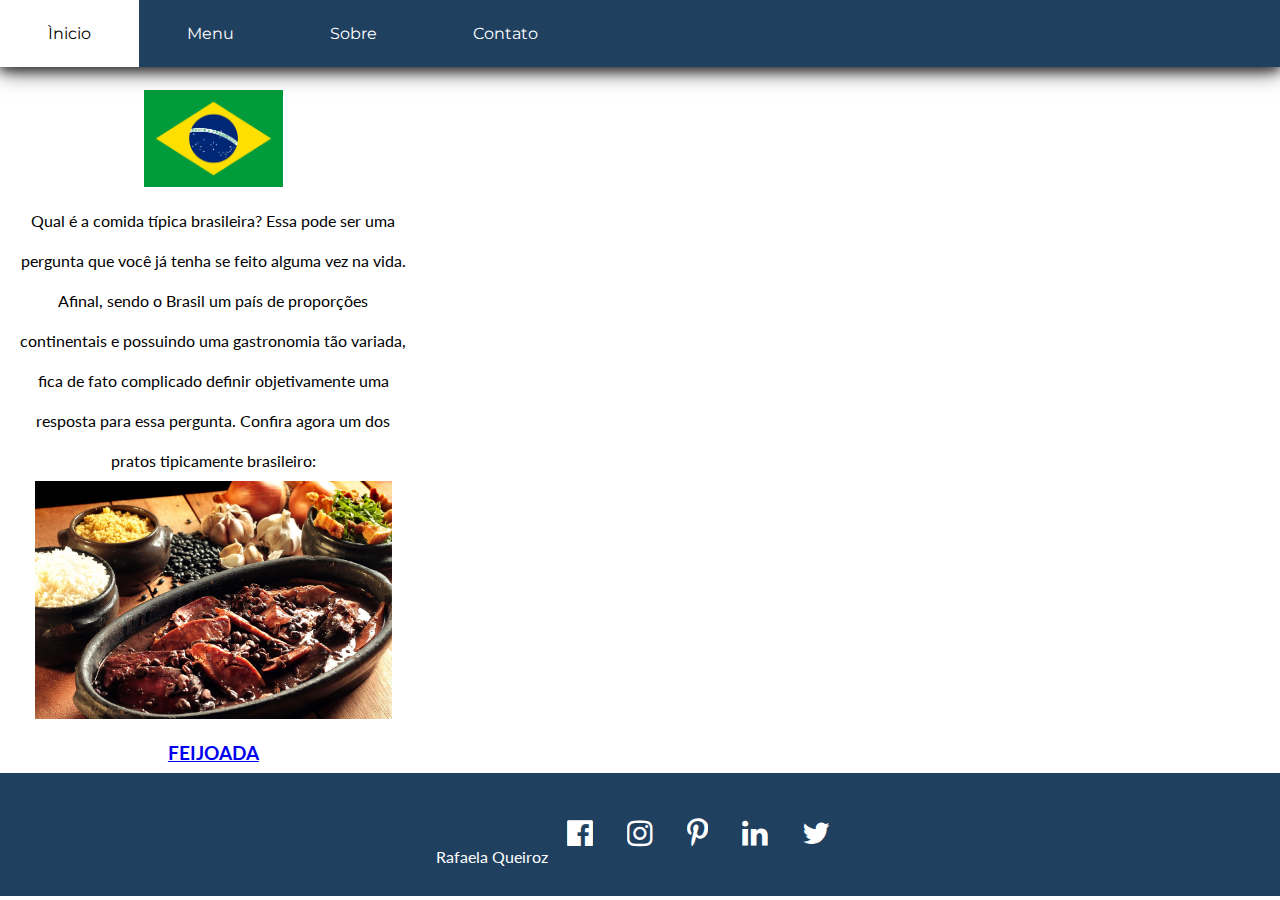
==== index.html @ 506dab78 "Versao inicial" ====
﻿<!DOCTYPE HTML>
<html>
	<head lang="PT-BR">
		<meta charset="UTF-8"/>
		<link rel="stylesheet" type="text/css" href="css/main.css"/>
		<link rel="stylesheet" type="text/css" href="css/menu.css"/>
		<link rel="stylesheet" href="https://www.w3schools.com/lib/w3-colors-flat.css">
		<link rel="stylesheet" href="https://fonts.googleapis.com/css?family=Lato">
		<link rel="stylesheet" href="https://fonts.googleapis.com/css?family=Montserrat">
		<link rel="stylesheet" href="https://cdnjs.cloudflare.com/ajax/libs/font-awesome/4.7.0/css/font-awesome.min.css">
		<style>
		.fa-facebook-official, .fa-instagram, .fa-pinterest-p, .fa-linkedin, .fa-twitter {font-size:30px}
		</style>
		<title> Home </title>
	</head>
	<body>
	<section>
	<!-- Menu de Navegação -->
	<nav class="menu nav1">	
		<ul>
			<li class="dropdown">
			<a href="index.html" class=" branco" tabindex="1">Ìnicio</a>
			</li>
			<li><a href="menu.html" > Menu </a></li>
			<li><a href="sobre.html" > Sobre</a></li>
			<li><a href="contato.html" > Contato </a></li>
			
  		</ul>
		
	</nav>
	<!--
	<header class="esquerda">
		 <img alt="logo do aluno Rafaela" src="imagens/logo.png" class="logo">	
	</header>
	
	Artigo 1 -->
	<article class="article1">	
			
			<div class="galeria">
				<img alt="Bandeira do Brasil" src="imagens/br.png" class="logo">
				<p>
				Qual é a comida típica brasileira? Essa pode ser uma pergunta que você já tenha se feito alguma vez na vida. 
				Afinal, sendo o Brasil um país de proporções continentais e possuindo uma gastronomia tão variada, 
				fica de fato complicado definir objetivamente uma resposta para essa pergunta.
				
				 Confira agora um dos pratos tipicamente brasileiro:
				 
				<img alt="Feijoada" src="imagens/feijoada.jpg" class="cmd1"> 
				</p>
				<h3 ><a href="http://gnt.globo.com/receitas/receitas/como-fazer-feijoada-na-brasa.htm">FEIJOADA</a></H3>
			</div>
	</article>
	
		
	<!-- Footer/Rodapé -->
	<footer class="centro">
		
		 Rafaela Queiroz 
		 <a href="https://www.facebook.com/" tabindex="16"><i class="fa fa-facebook-official icone " ></i></a>
		<a href="https://www.instagram.com/?hl=pt-br" tabindex="15"><i class="fa fa-instagram  icone" ></i></a>
		<a href="https://br.pinterest.com/" tabindex="14"><i class="fa fa-pinterest-p icone " ></i></a>
		<a href="https://www.linkedin.com/" tabindex="13"><i class="fa fa-linkedin icone " ></i></a>
		<a href="https://twitter.com/?lang=pt-br" tabindex="12"><i class="fa fa-twitter  icone "></i></a>
	</footer>
	</section>
	</body>
</html>
---- css/main.css ----
*{	margin: 0;
	padding: 0;
}


body,h2,h3,h4,h5,h6 {font-family: "Lato", sans-serif;}
.menu, h1,botao {font-family: "Montserrat", sans-serif}

body{
	text-align:center;
	
}


.titulos{
	font-size:45px;
}

header{
	float:left;
	width:100%;
	margin-top:65px;
	padding-top:35px;
	padding-bottom:35px;
	box-shadow:0 4px 10px 0 rgba(0,0,0,0.50),0 4px 20px 0 rgba(0,0,0,0.50);
	background-color:white;
}
header{
	padding-left:20px;
}
.logo{
	width:35%;
}
.cmd1{
	width: 90%;
}
.article1{
	background-color:white;
	color:black;
	float:left;
	margin-top:60px;
	padding-top:30px;
	padding-left:15px;
	padding-right:15px;
	text-align:center;
	width:31%;
	height:AUTO;
	line-height:2.5em;
}
.article2{
	background-color:black;
	color:white;
	float:right;
	margin-top:60px;
	padding-top:30px;
	padding-left:15px;
	padding-right:15px;
	text-align:center;
	width:31%;
	height:AUTO;
	line-height:2.5em;
}
.article3{
	background-color:#ff471a;
	color:black;
	float:right;
	margin-top:60px;
	padding-top:30px;
	padding-left:15px;
	padding-right:15px;
	text-align:center;
	width:31%;
	height:AUTO;
	line-height:2.5em;
}

footer{
	padding-top:30px;
	padding-bottom:30px;
	text-align:center;	
	background-color:#204060;
	width:100%;
	clear:both;	
	text-decoration:none;
	color:white;
}

.icone,.iconehover:hover{
	overflow:hidden;
	text-decoration:none;
	width:auto;
	float:center;
	margin: 15px 15px;
	color:white;
	
}


.branco{
	color:black!important;
	background-color:white!important;
}
.hoverbranco:hover{
	color:white!important;
	background-color:black!important;
}
.preto,.pretohover:hover{
	color:black!important;
	background-color:#fff!important;
}
---- css/menu.css ----
.nav1{
	position:fixed;
	width:100%;
	box-shadow:0 4px 10px 0 rgba(0,0,0,0.50),0 4px 20px 0 rgba(0,0,0,0.75);
}
.nav2{
	position:fixed;
	width:100%;
	border-bottom: 0.5px solid black;
}
i{
	color:black;
}
ul {
    list-style-type: none;
    margin: 0;
    padding: 0;
    overflow: hidden;
    background-color: #204060;
}

li {
    float: left;
}

li a{
    display: inline-block;
    color: white;
    text-align: center;
    padding: 24px 48px;
    text-decoration: none;
}
li a:hover {
    background-color: white;
	color:black;
}
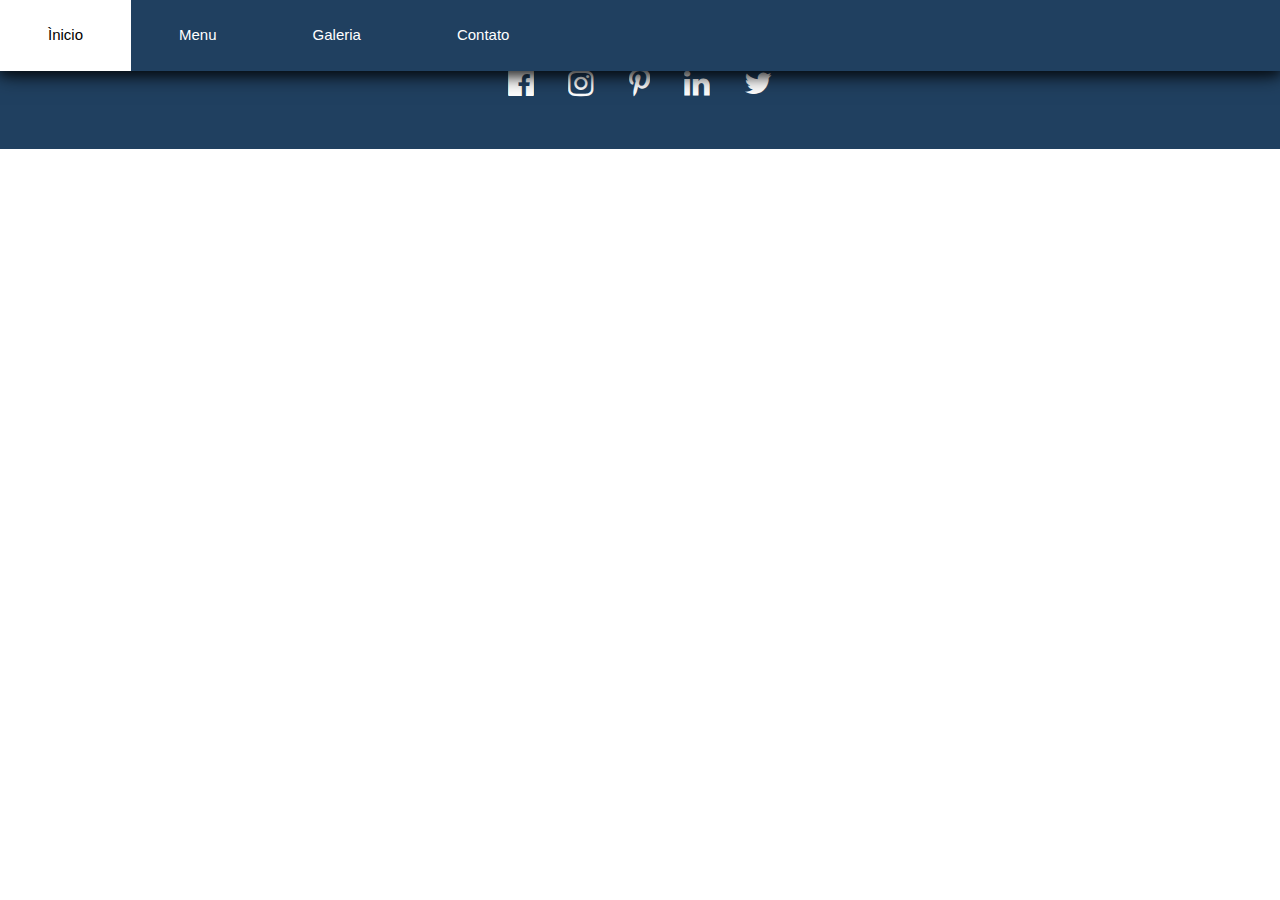
==== commit 8548b239: "blog" ====
--- a/index.html
+++ b/index.html
@@ -2,14 +2,17 @@
 <html>
 	<head lang="PT-BR">
 		<meta charset="UTF-8"/>
+		<meta name="viewport" content="width=device-width, initial-scale=1.0">
 		<link rel="stylesheet" type="text/css" href="css/main.css"/>
 		<link rel="stylesheet" type="text/css" href="css/menu.css"/>
 		<link rel="stylesheet" href="https://www.w3schools.com/lib/w3-colors-flat.css">
 		<link rel="stylesheet" href="https://fonts.googleapis.com/css?family=Lato">
-		<link rel="stylesheet" href="https://fonts.googleapis.com/css?family=Montserrat">
+		<link rel="stylesheet" href="https://www.w3schools.com/w3css/4/w3.css">
+		<link rel="stylesheet" href="https://fonts.googleapis.com/css?family=Raleway">
 		<link rel="stylesheet" href="https://cdnjs.cloudflare.com/ajax/libs/font-awesome/4.7.0/css/font-awesome.min.css">
 		<style>
 		.fa-facebook-official, .fa-instagram, .fa-pinterest-p, .fa-linkedin, .fa-twitter {font-size:30px}
+	
 		</style>
 		<title> Home </title>
 	</head>
@@ -22,7 +25,7 @@
 			<a href="index.html" class=" branco" tabindex="1">Ìnicio</a>
 			</li>
 			<li><a href="menu.html" > Menu </a></li>
-			<li><a href="sobre.html" > Sobre</a></li>
+			<li><a href="galeria.html" > Galeria</a></li>
 			<li><a href="contato.html" > Contato </a></li>
 			
   		</ul>
@@ -33,29 +36,11 @@
 		 <img alt="logo do aluno Rafaela" src="imagens/logo.png" class="logo">	
 	</header>
 	
-	Artigo 1 -->
-	<article class="article1">	
-			
-			<div class="galeria">
-				<img alt="Bandeira do Brasil" src="imagens/br.png" class="logo">
-				<p>
-				Qual é a comida típica brasileira? Essa pode ser uma pergunta que você já tenha se feito alguma vez na vida. 
-				Afinal, sendo o Brasil um país de proporções continentais e possuindo uma gastronomia tão variada, 
-				fica de fato complicado definir objetivamente uma resposta para essa pergunta.
-				
-				 Confira agora um dos pratos tipicamente brasileiro:
-				 
-				<img alt="Feijoada" src="imagens/feijoada.jpg" class="cmd1"> 
-				</p>
-				<h3 ><a href="http://gnt.globo.com/receitas/receitas/como-fazer-feijoada-na-brasa.htm">FEIJOADA</a></H3>
-			</div>
-	</article>
-	
 		
 	<!-- Footer/Rodapé -->
 	<footer class="centro">
 		
-		 Rafaela Queiroz 
+		 <P>Rafaela Queiroz</p> 
 		 <a href="https://www.facebook.com/" tabindex="16"><i class="fa fa-facebook-official icone " ></i></a>
 		<a href="https://www.instagram.com/?hl=pt-br" tabindex="15"><i class="fa fa-instagram  icone" ></i></a>
 		<a href="https://br.pinterest.com/" tabindex="14"><i class="fa fa-pinterest-p icone " ></i></a>
--- a/css/main.css
+++ b/css/main.css
@@ -1,5 +1,8 @@
 *{	margin: 0;
 	padding: 0;
+}
+* {
+  box-sizing: border-box;
 }
 
 
@@ -16,18 +19,7 @@
 	font-size:45px;
 }
 
-header{
-	float:left;
-	width:100%;
-	margin-top:65px;
-	padding-top:35px;
-	padding-bottom:35px;
-	box-shadow:0 4px 10px 0 rgba(0,0,0,0.50),0 4px 20px 0 rgba(0,0,0,0.50);
-	background-color:white;
-}
-header{
-	padding-left:20px;
-}
+
 .logo{
 	width:35%;
 }
@@ -38,32 +30,6 @@
 	background-color:white;
 	color:black;
 	float:left;
-	margin-top:60px;
-	padding-top:30px;
-	padding-left:15px;
-	padding-right:15px;
-	text-align:center;
-	width:31%;
-	height:AUTO;
-	line-height:2.5em;
-}
-.article2{
-	background-color:black;
-	color:white;
-	float:right;
-	margin-top:60px;
-	padding-top:30px;
-	padding-left:15px;
-	padding-right:15px;
-	text-align:center;
-	width:31%;
-	height:AUTO;
-	line-height:2.5em;
-}
-.article3{
-	background-color:#ff471a;
-	color:black;
-	float:right;
 	margin-top:60px;
 	padding-top:30px;
 	padding-left:15px;
@@ -94,6 +60,22 @@
 	color:white;
 	
 }
+.left, .right {
+  float:left;
+  width:20%; /*The width is 20%, by default*/
+}
+
+.main {
+  float:left;
+  width:60%; /*The width is 60%, by default*/
+}
+
+/*Use a media query to add a breakpoint at 800px:*/
+@media (max-width:800px) {
+  .left, .main, .right {
+    width:100%; /*The width is 100%, when is 800px or smaller*/
+  }
+}
 
 
 .branco{
--- a/css/menu.css
+++ b/css/menu.css
@@ -19,6 +19,24 @@
     background-color: #204060;
 }
 
+.left, .right {
+  float:left;
+  width:20%; /*The width is 20%, by default*/
+}
+
+.main {
+  float:left;
+  width:60%; /*The width is 60%, by default*/
+}
+
+/*Use a media query to add a breakpoint at 800px:*/
+@media (max-width:800px) {
+  .left, .main, .right {
+    width:100%; /*The width is 100%, when is 800px or smaller*/
+  }
+}
+
+
 li {
     float: left;
 }
